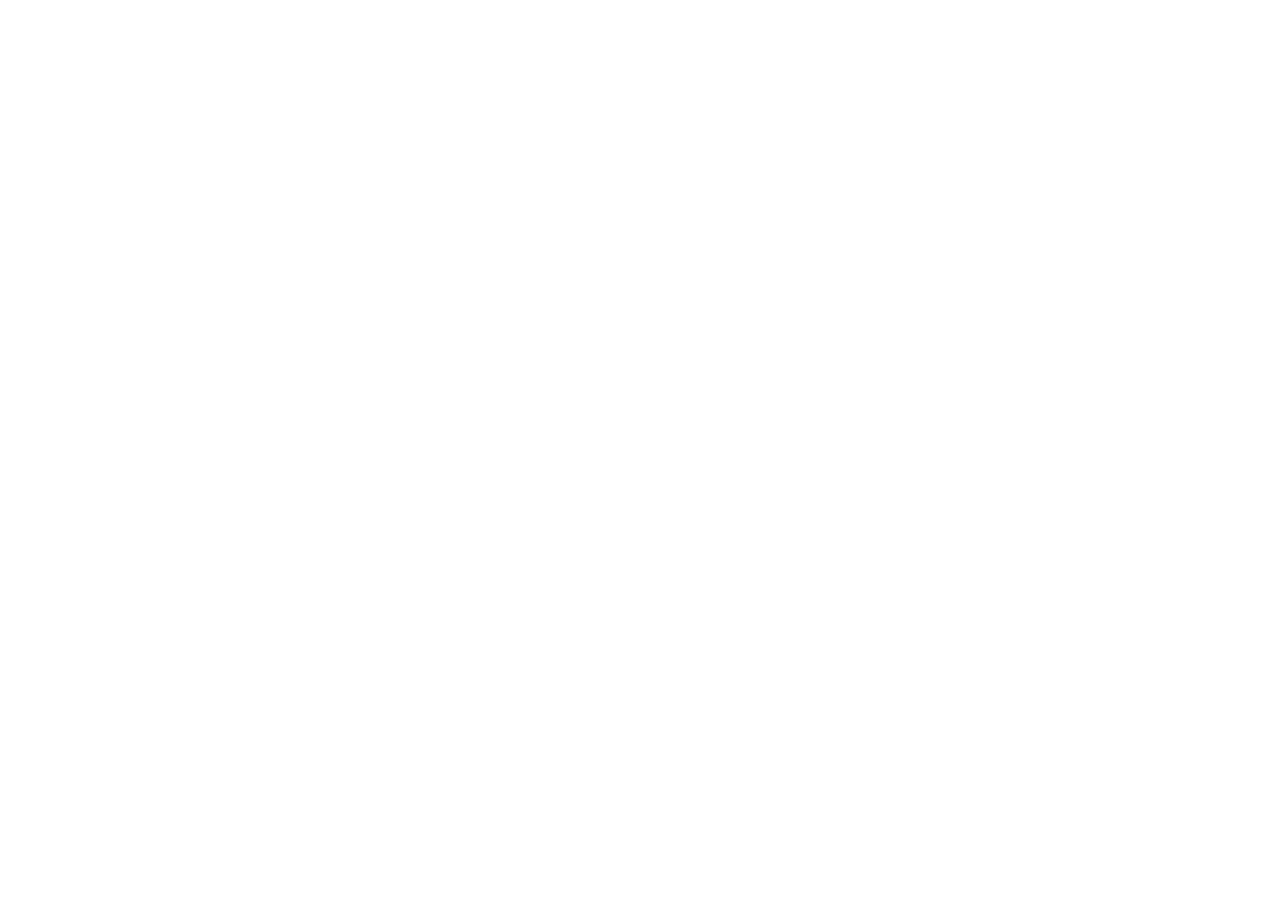
==== Code Resources/position sticky/sticky.html @ 1f9828bd "Add files via upload" ====
<!DOCTYPE html>
<html lang="en">
<head>
    <meta charset="UTF-8">
    <meta http-equiv="X-UA-Compatible" content="IE=edge">
    <meta name="viewport" content="width=device-width, initial-scale=1.0">
    <title>Position Sticky</title>
</head>
<body>
    
</body>
</html>
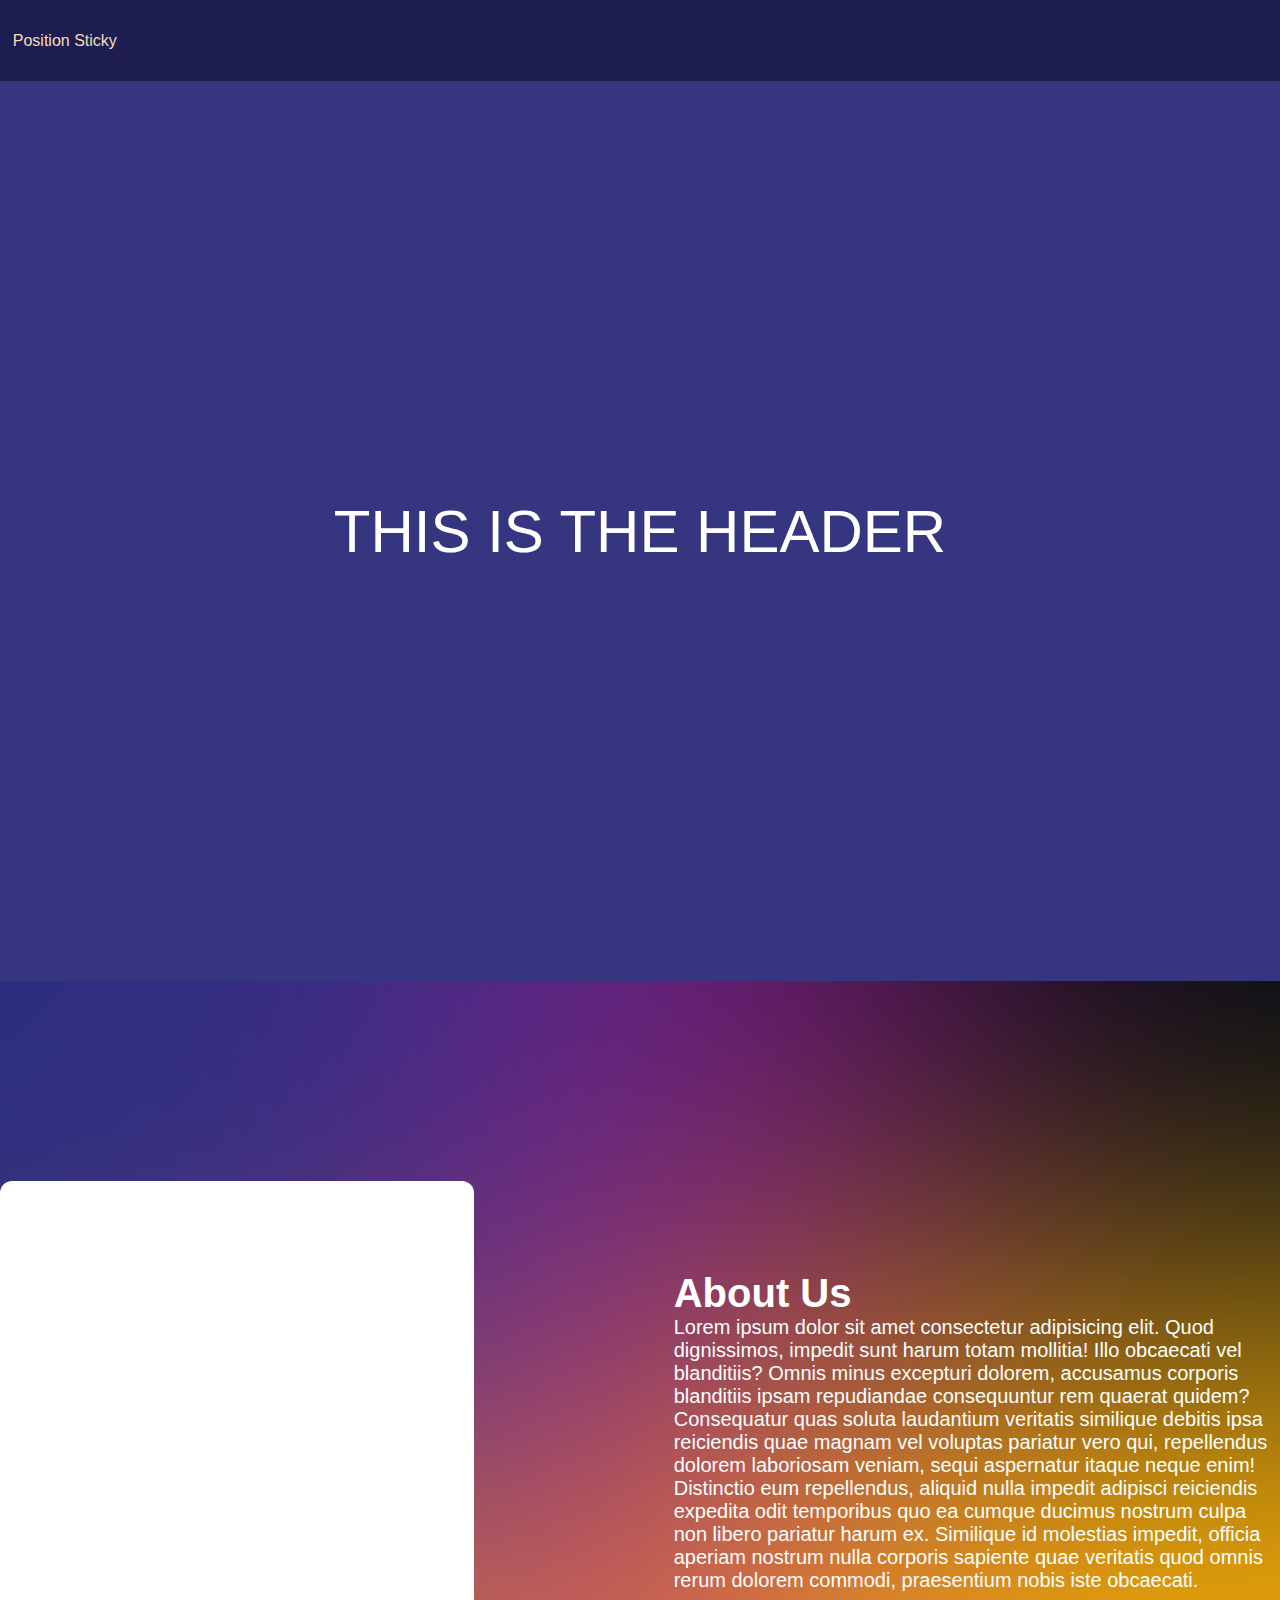
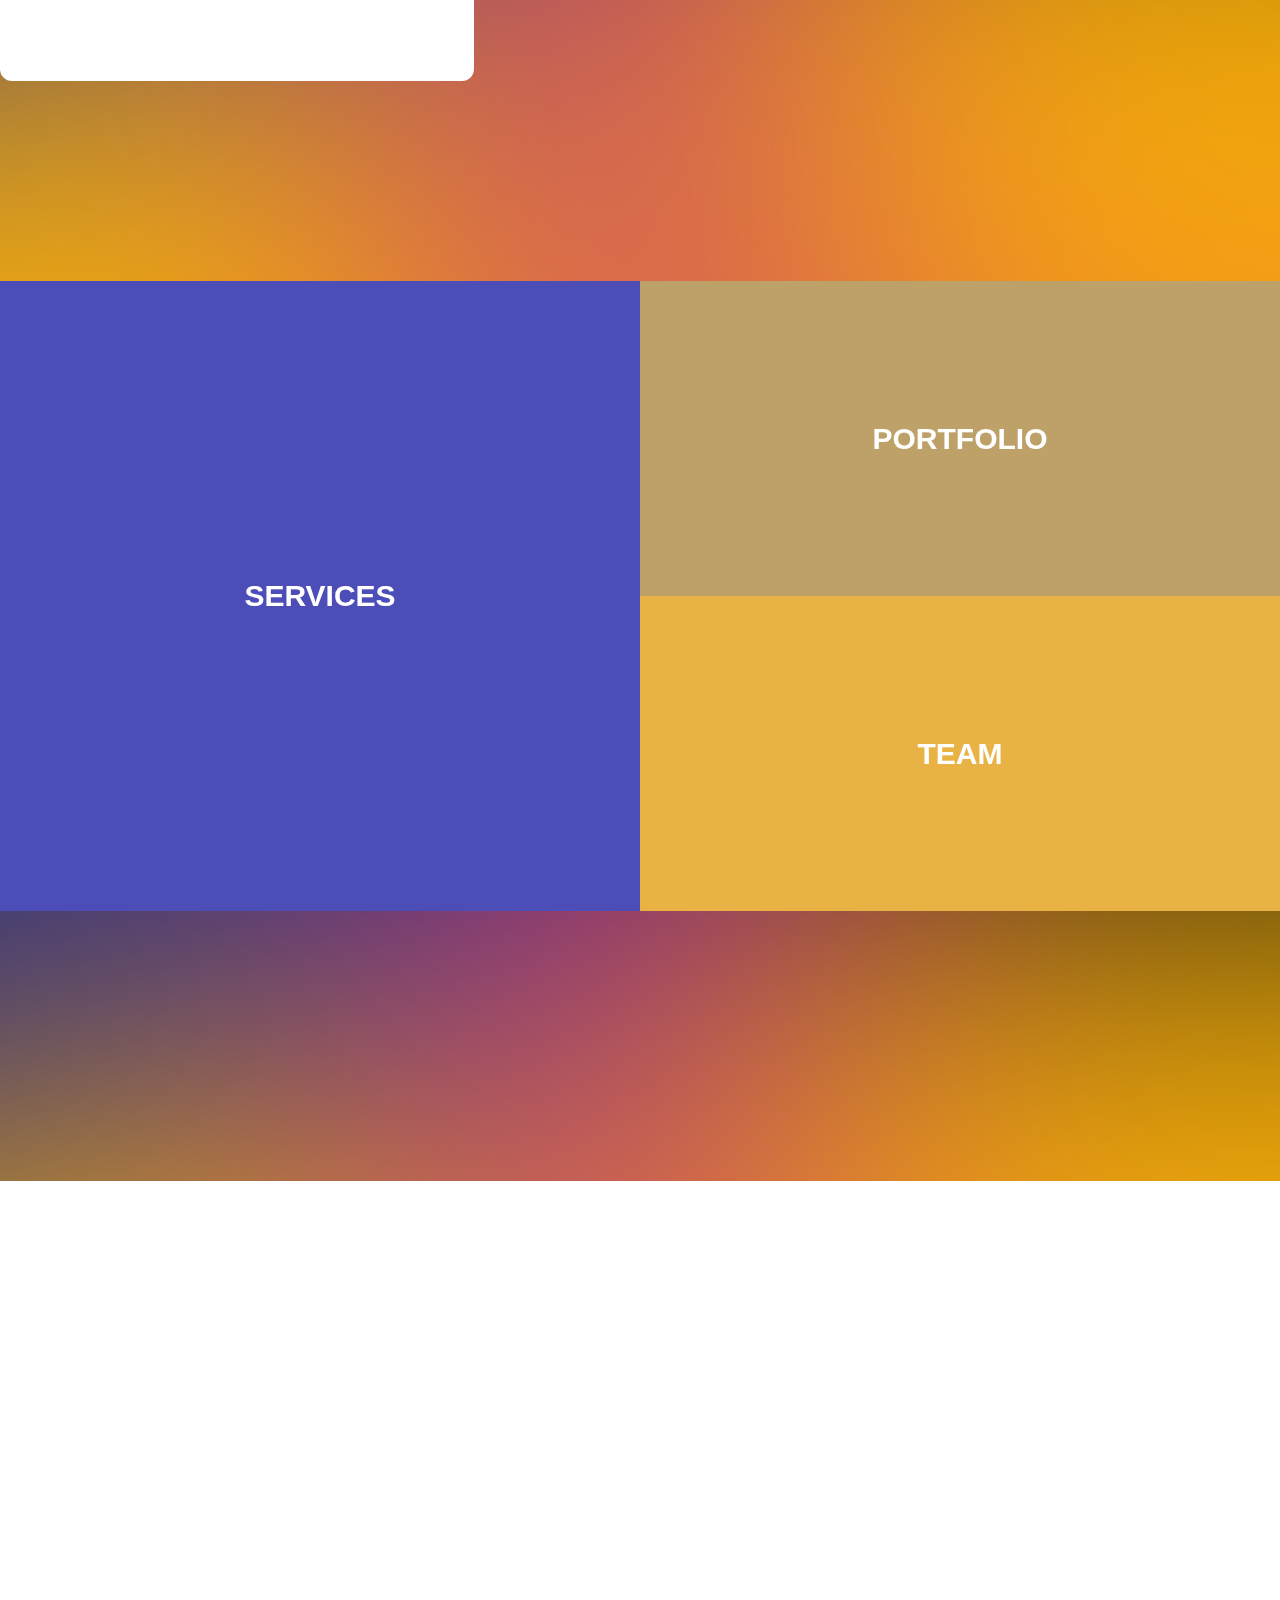
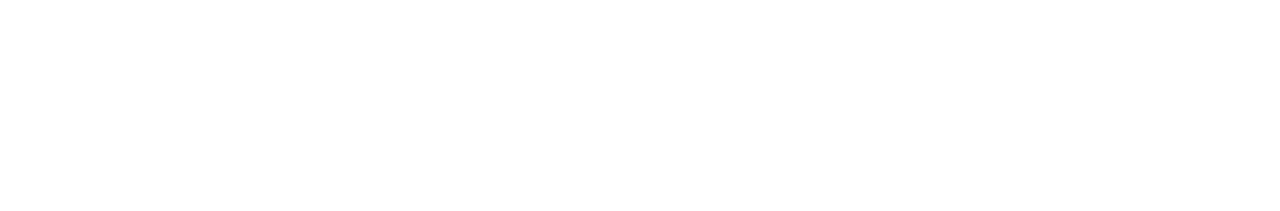
==== commit bc0c3d98: "Position Sticky Learned" ====
--- a/Code Resources/position sticky/sticky.html
+++ b/Code Resources/position sticky/sticky.html
@@ -1,12 +1,65 @@
 <!DOCTYPE html>
 <html lang="en">
+
 <head>
     <meta charset="UTF-8">
     <meta http-equiv="X-UA-Compatible" content="IE=edge">
     <meta name="viewport" content="width=device-width, initial-scale=1.0">
+    <link rel="stylesheet" href="./style.css">
     <title>Position Sticky</title>
 </head>
+
 <body>
+    <nav>Position Sticky</nav>
+
+    <main>
+        <header>THIS IS THE HEADER</header>
+
+        <div class="content">
+            <img src="./about-gradiant.png" alt="">
+            
+           <div class="inner-content">
+            <div class="image"></div>
+
+            <div class="about">
+                <h1>About Us</h1>
+                <p>  
+                    Lorem ipsum dolor sit amet consectetur adipisicing elit. Quod dignissimos, impedit sunt harum totam
+                   mollitia! Illo obcaecati vel blanditiis? Omnis minus excepturi dolorem, accusamus corporis blanditiis
+                   ipsam repudiandae consequuntur rem quaerat quidem? Consequatur quas soluta laudantium veritatis
+                   similique debitis ipsa reiciendis quae magnam vel voluptas pariatur vero qui, repellendus dolorem
+                   laboriosam veniam, sequi aspernatur itaque neque enim! Distinctio eum repellendus, aliquid nulla impedit
+                   adipisci reiciendis expedita odit temporibus quo ea cumque ducimus nostrum culpa non libero pariatur
+                   harum ex. Similique id molestias impedit, officia aperiam nostrum nulla corporis sapiente quae veritatis
+                   quod omnis rerum dolorem commodi, praesentium nobis iste obcaecati.</p>
+            </div>
+           </div>
+        </div>
+
+        <div class="bottom-section">
+            <div class="quick-links">
+                <div class="left">SERVICES</div>
+                <div class="right">
+                    <div class="portfolio">
+                        PORTFOLIO
+                    </div>
     
+                    <div class="team">
+                        TEAM
+                    </div>
+                </div>
+            </div>
+
+            <footer>
+                <img src="./about-gradiant.png" alt="">
+
+                <div class="footer-content">
+                 HERE WILL BE THE CONTACT & THE FOOTER
+                </div>
+            </footer>
+        </div>
+    
+    </main>
 </body>
+
 </html>--- a/Code Resources/position sticky/style.css
+++ b/Code Resources/position sticky/style.css
@@ -0,0 +1,174 @@
+* {
+    margin: 0;
+    padding: 0;
+    box-sizing: border-box;
+    font-family: sans-serif;
+}
+
+nav {
+    width: 100%;
+    height: 9vh;
+    background: rgb(29, 29, 82);
+    color: wheat;
+    display: flex;
+    justify-content: flex-start;
+    align-items: center;
+    padding: 1%;
+    position: sticky;
+    top: 0px;
+    z-index: 9999;
+}
+
+main {
+    width: 100%;
+    /* background: grey; */
+}
+
+header {
+    width: 100%;
+    height: 100vh;
+    background: rgb(53, 53, 128);
+    color: white;
+    font-size: 60px;
+    display: flex;
+    justify-content: center;
+    align-items: center;
+    position: sticky;
+    top: 9vh;
+    z-index: -1;
+}
+
+.content {
+    position: sticky;
+    top: 0;
+    width: 100%;
+    height: 100vh;
+    overflow: hidden;
+    display: flex;
+    justify-content: center;
+    align-items: center;
+    z-index: -1; 
+}
+
+.content img {
+    width: 100%;
+    height: 100%;
+    object-fit: cover;
+    position: sticky;
+}
+
+.inner-content {
+    width: 100%;
+    height: 100%;
+    position: absolute;
+    display: flex;
+    justify-content: space-around;
+    align-items: center;
+    z-index: 200;
+    /* color:  rgb(53, 53, 128); */
+    color: white;
+    display: flex;
+   
+    font-size: 20px;
+     
+     /* padding: 5% 0; */
+     /* background: wheat; */
+   
+}
+
+.about {
+    width: 50%;
+   
+    margin-left: 200px;
+  
+    
+}
+
+.image {
+    width: 500px;
+    height: 500px;
+    background-color: white;
+    border-radius: 12px;
+  
+}
+
+.quick-links {
+width: 100%;
+display: flex;
+justify-content: space-between;
+align-items: center;
+height: 70vh;
+font-size: 30px;
+font-weight: bold;
+color: white;
+
+}
+
+.left {
+height: 100%;
+width: 50%;
+display: flex;
+justify-content: center;
+align-items: center;
+background: rgb(77, 77, 184);
+}
+
+
+
+.right {
+    height: 100%;
+    width: 50%;
+    display: flex;
+    flex-direction: column;
+}
+
+.portfolio {
+    display: flex;
+justify-content: center;
+align-items: center;
+background: rgb(190, 161, 105);
+height: 50%;
+
+}
+
+.team {
+    height: 50%;
+    display: flex;
+justify-content: center;
+align-items: center;
+background: rgb(233, 178, 68);
+
+}
+
+footer {
+   width: 100%;
+   height: 100vh;
+   font-size: 50px;
+   position: sticky;
+   bottom: 0px;
+   display: flex;
+   justify-content: center;
+   align-items: center;
+   z-index: -1;
+   overflow: hidden;
+}
+
+footer img {
+    width: 100%;
+    height: 200%;
+    margin-top: 500px;
+    object-fit: cover;
+}
+
+.footer-content {
+    position: absolute;
+    color: white;
+    width: 100%;
+    height: 100%;
+    display: flex;
+    justify-content: center;
+    align-items: center;
+}
+
+
+
